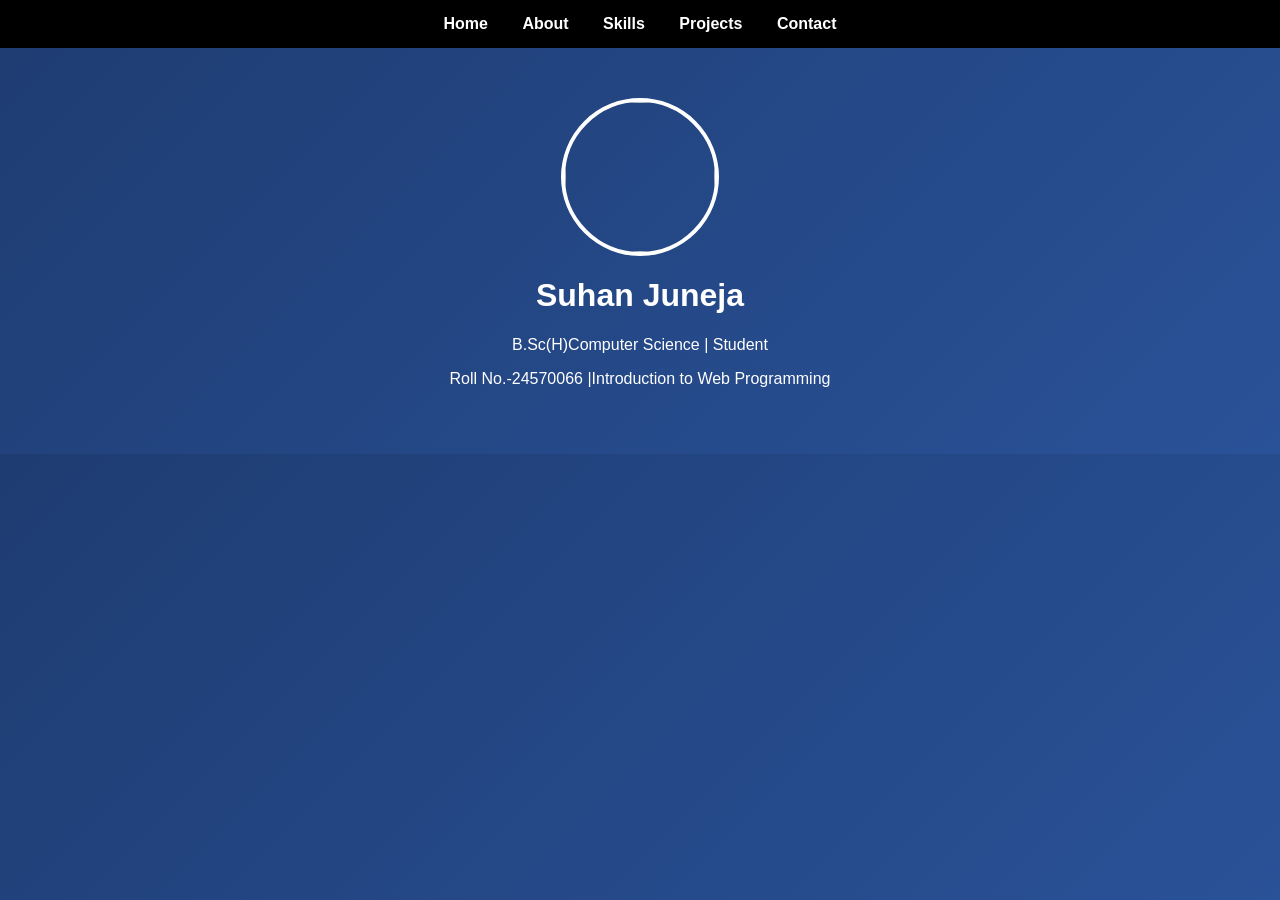
==== index.html @ c6e0aea9 "Add files via upload" ====
<!DOCTYPE html>
<html>
<head>
<title>Home - Suhan</title>
<link rel="stylesheet" href="style.css">
</head>
<body>

<nav>
<a href="index.html">Home</a>
<a href="about.html">About</a>
<a href="skills.html">Skills</a>
<a href="projects.html">Projects</a>
<a href="contact.html">Contact</a>
</nav>

<div class="hero">
<img src="profile.jpg" class="profile">
<h1>Suhan Juneja</h1>
<p>B.Sc(H)Computer Science | Student</p>
<p>Roll No.-24570066 |Introduction to Web Programming
</div>

</body>
</html>
---- style.css ----
body {
    margin: 0;
    font-family: Arial;
    background: linear-gradient(135deg, #1e3c72, #2a5298);
    color: white;
}

/* Navbar */
nav {
    background: black;
    padding: 15px;
    text-align: center;
}

nav a {
    color: white;
    margin: 15px;
    text-decoration: none;
    font-weight: bold;
}

/* Home */
.hero {
    text-align: center;
    padding: 50px;
}

.profile {
    width: 150px;
    height: 150px;
    border-radius: 50%;
    border: 4px solid white;
}

/* Content */
.content {
    padding: 30px;
    text-align: center;
}

/* Cards */
.card {
    background: white;
    color: black;
    margin: 20px auto;
    padding: 15px;
    width: 60%;
    border-radius: 10px;
}


/* New About Box */
.about-box {
    max-width: 800px;
    background: white;
    color: black;
    padding: 30px;
    border-radius: 15px;
    line-height: 1.8;
    box-shadow: 0 10px 30px rgba(0,0,0,0.2);
    text-align: left;
}

/* Heading */
.about-box h1 {
    text-align: center;
    margin-bottom: 20px;
    color: #0b3d91;
}

/* Paragraph spacing */
.about-box p {
    margin-bottom: 15px;
}
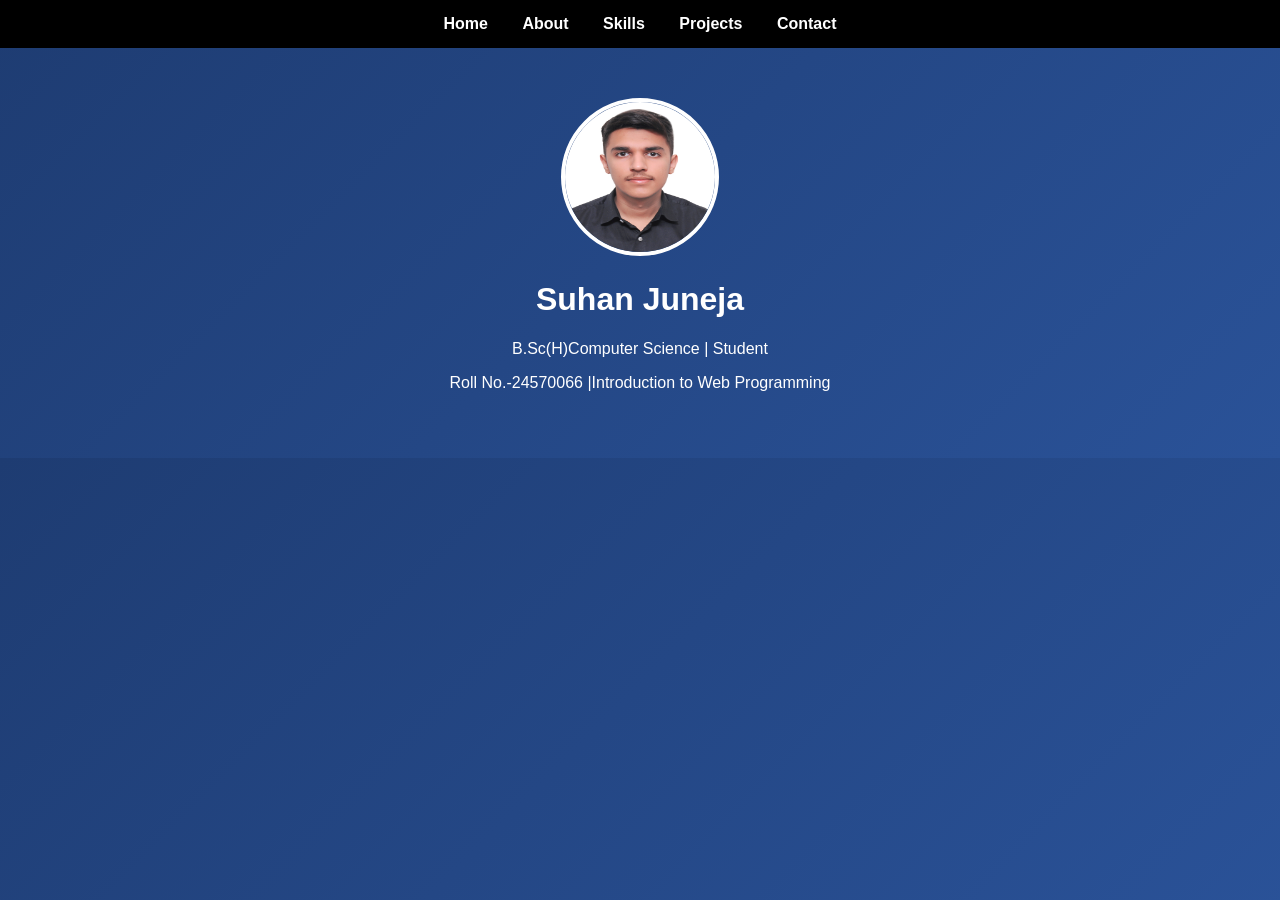
==== commit 036922d0: "Update index.html" ====
--- a/index.html
+++ b/index.html
@@ -15,11 +15,11 @@
 </nav>
 
 <div class="hero">
-<img src="profile.jpg" class="profile">
+<img src="profile.JPG" class="profile">
 <h1>Suhan Juneja</h1>
 <p>B.Sc(H)Computer Science | Student</p>
 <p>Roll No.-24570066 |Introduction to Web Programming
 </div>
 
 </body>
-</html>+</html>
